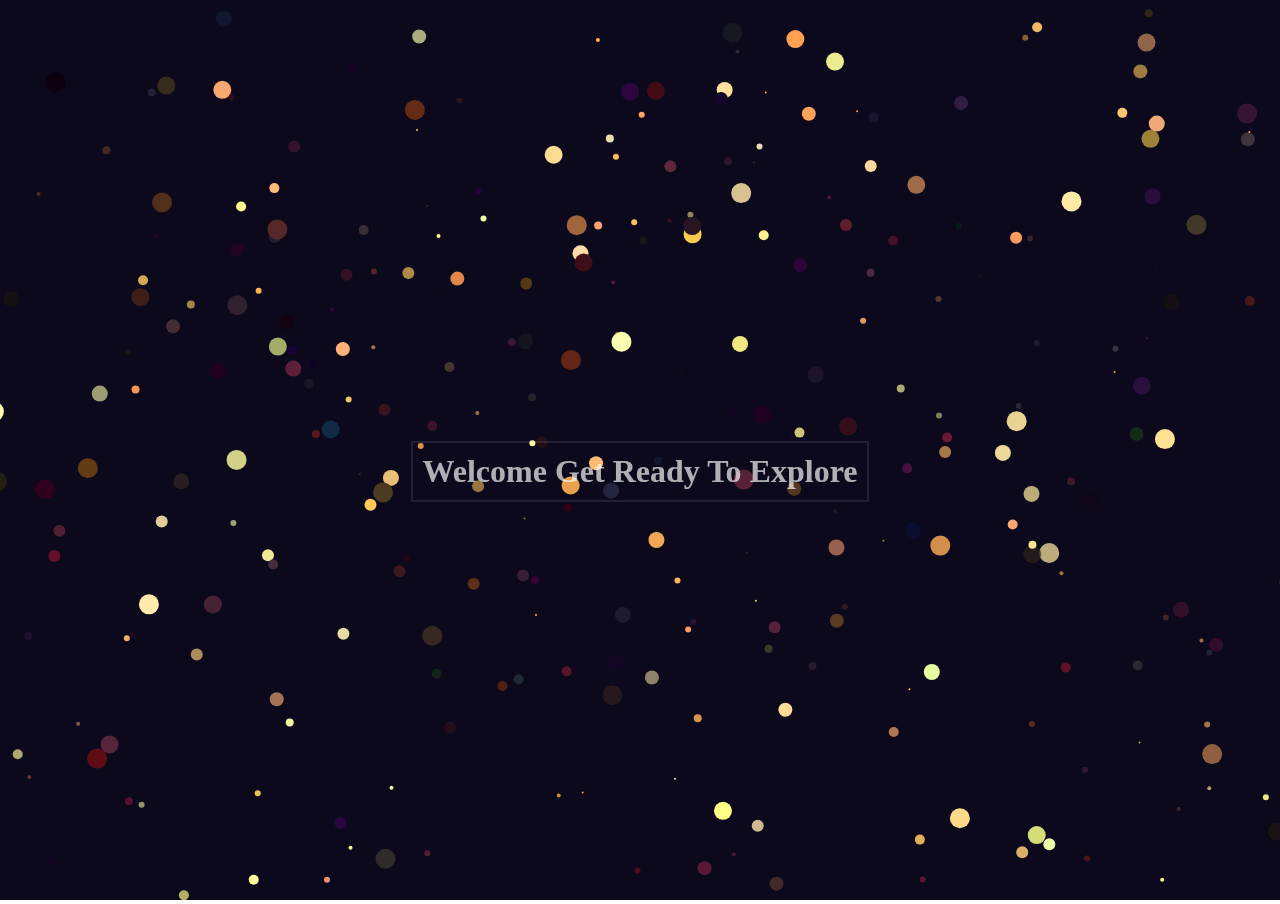
==== index.html @ 8077142b "changes on index" ====
<!DOCTYPE html>
<html><head>
    <title>
    Gauri Sharma
    </title>
    <link rel="stylesheet" href="style.css">
    <link href='http://fonts.googleapis.com/css?family=Lato:300,400,700' rel='stylesheet' type='text/css'>

</head>
<body>
<canvas id="canvas"></canvas>
<a href="D:\gauri documents\GAURI WEBSITE\index2.html"><h1>Welcome Get Ready To Explore</h1></a>    
<script src="script.js"></script>
</body>
</html>
---- style.css ----
html,
body {
  height: 100%;
  width: 100%;
  margin: 0;
  padding: 0;
  cursor: pointer;
}
canvas {
  border: 1px soild black;
}
h1 {
  display: inline-block;
  padding: .3em;
  font-family: 'Megrim', cursive;
  position: absolute;
  top: 50%;
  left: 50%;
  user-select: none;
  transform: translate(-50%,-50%);
  color: rgba(255,255,255,.68);
  border: .075em solid rgba(255,255,255,.1);
}
.title{
  display: inline-block;
  padding: .3em;
  font-family: 'Megrim', cursive;
  position: absolute;
  top: 50%;
  left: 50%;
  user-select: none;
  transform: translate(-50%,-50%);
  color: rgba(255,255,255,.68);
  border: .075em solid rgba(255,255,255,.1);
}
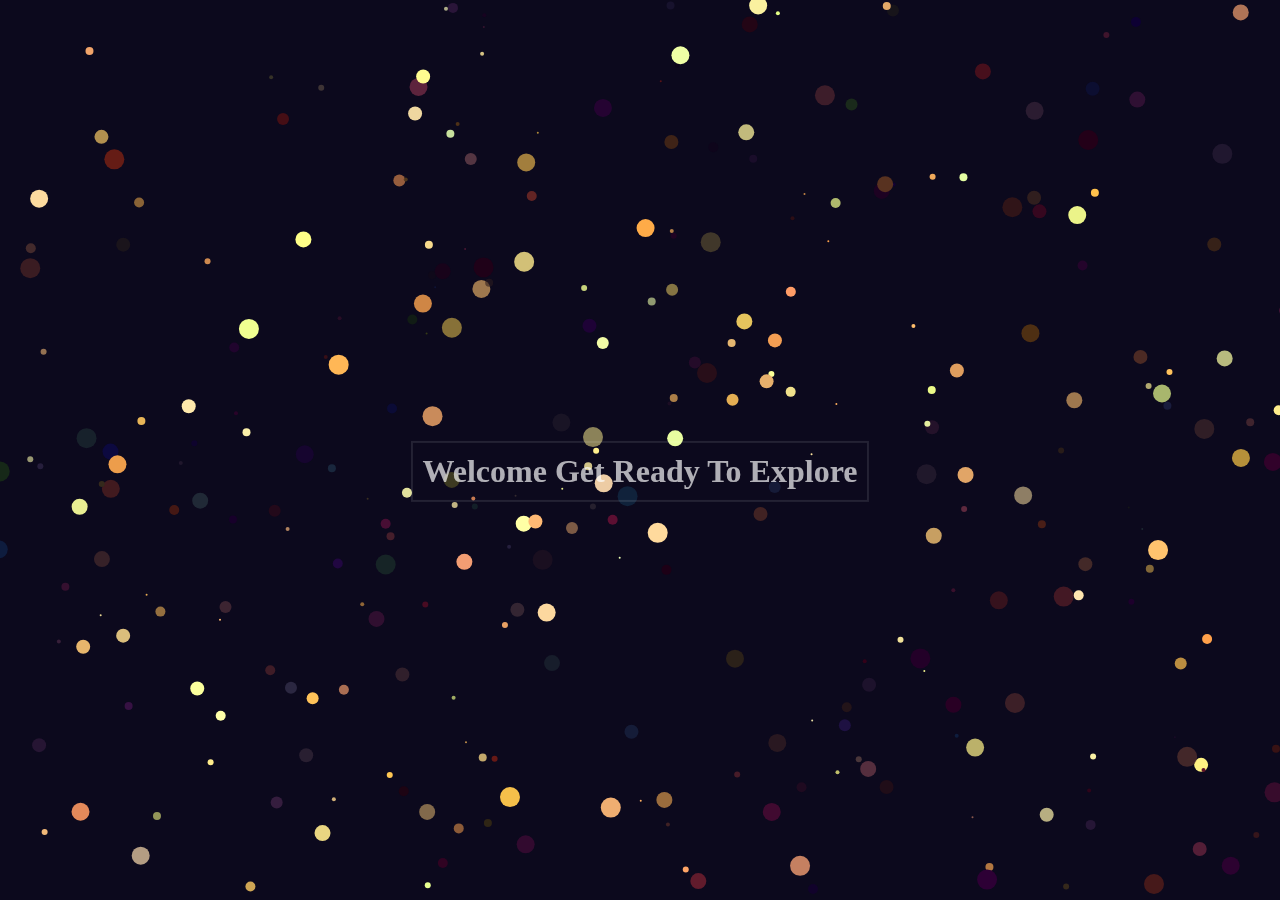
==== commit 4d8e45ef: "" ====
--- a/index.html
+++ b/index.html
@@ -5,7 +5,6 @@
     </title>
     <link rel="stylesheet" href="style.css">
     <link href='http://fonts.googleapis.com/css?family=Lato:300,400,700' rel='stylesheet' type='text/css'>
-
 </head>
 <body>
 <canvas id="canvas"></canvas>
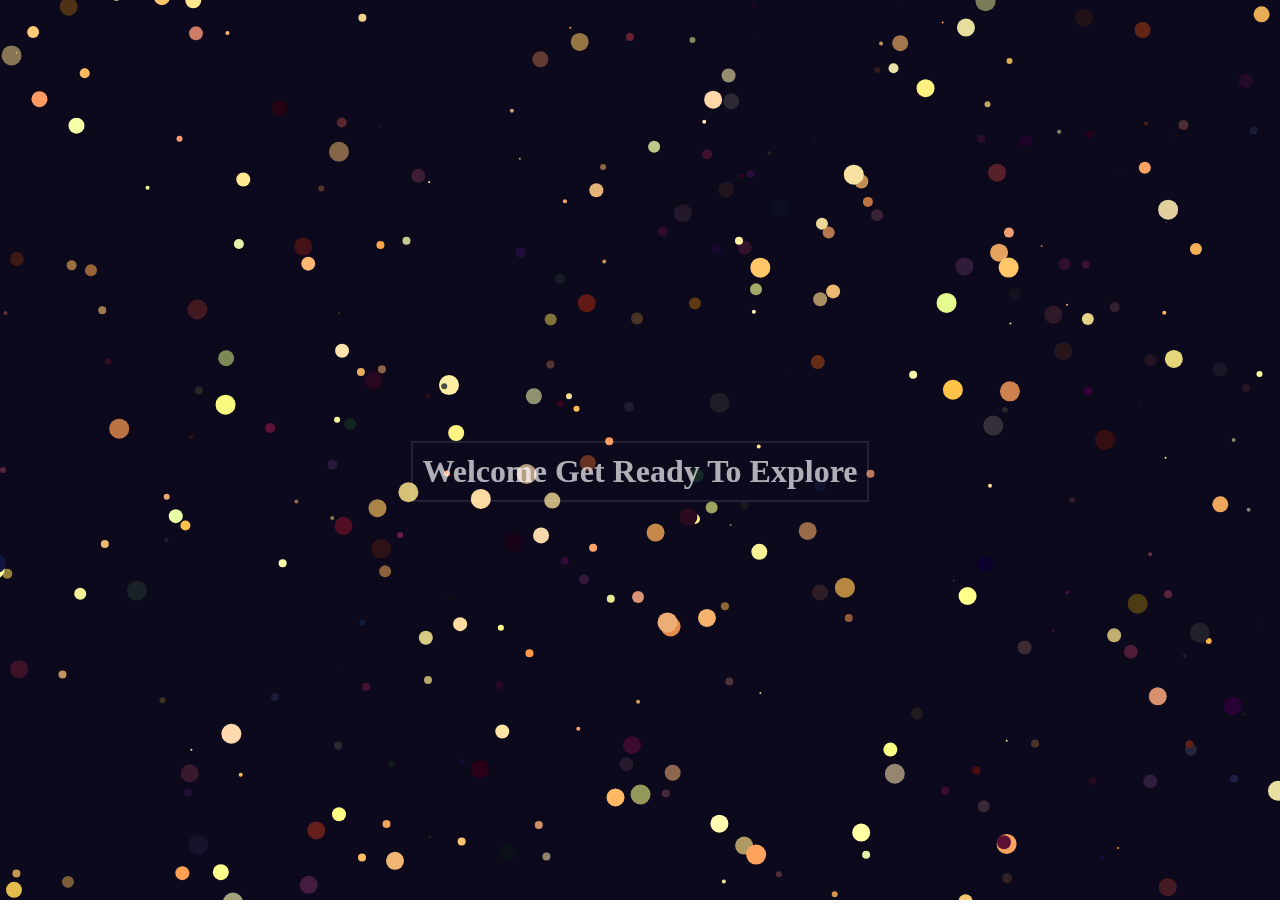
==== commit 1227bead: "index" ====
--- a/index.html
+++ b/index.html
@@ -11,4 +11,5 @@
 <a href="D:\gauri documents\GAURI WEBSITE\index2.html"><h1>Welcome Get Ready To Explore</h1></a>    
 <script src="script.js"></script>
 </body>
+    
 </html>
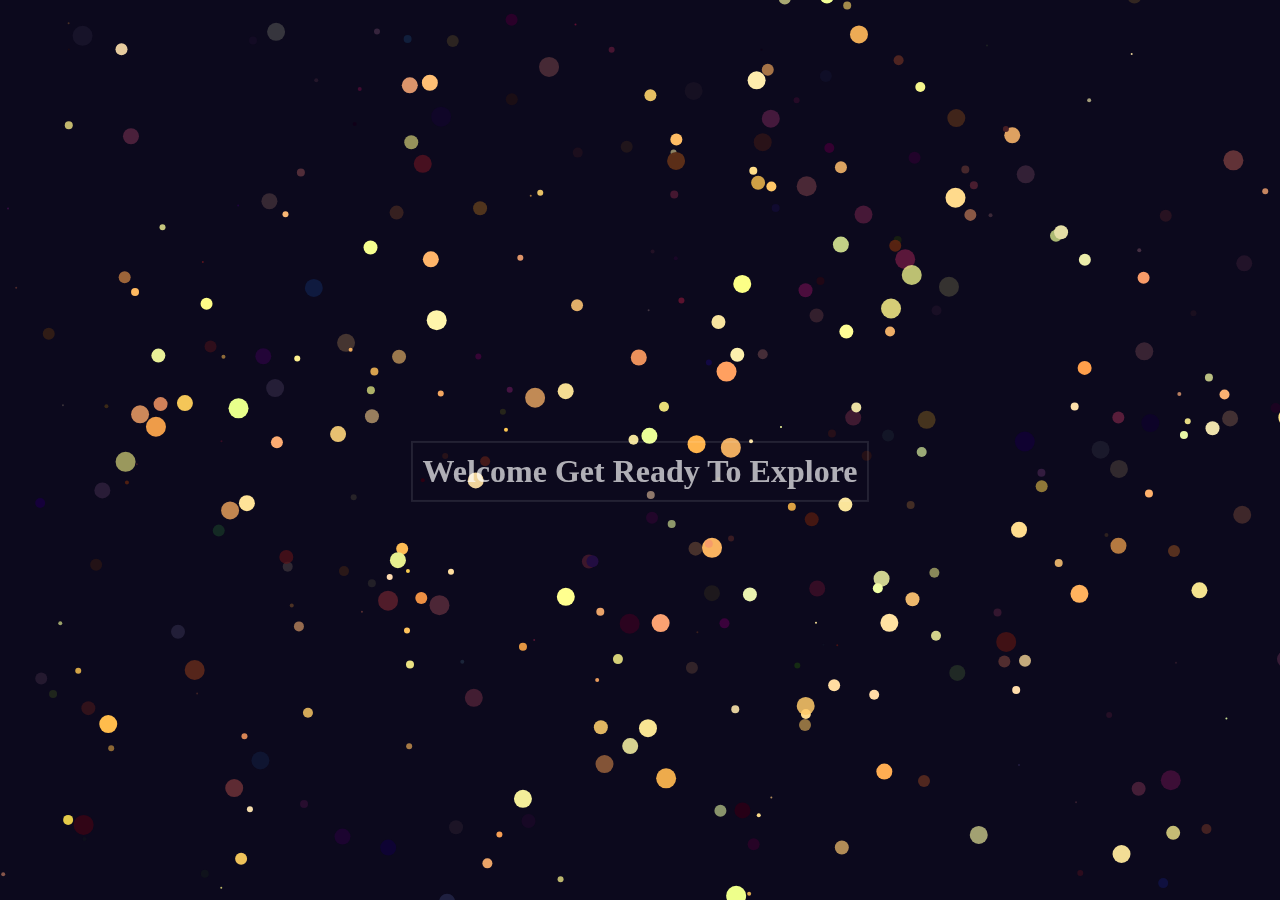
==== commit 819fa583: "changes" ====
--- a/index.html
+++ b/index.html
@@ -8,7 +8,7 @@
 </head>
 <body>
 <canvas id="canvas"></canvas>
-<a href="D:\gauri documents\GAURI WEBSITE\index2.html"><h1>Welcome Get Ready To Explore</h1></a>    
+<a href="index2.html"><h1>Welcome Get Ready To Explore</h1></a>    
 <script src="script.js"></script>
 </body>
     
